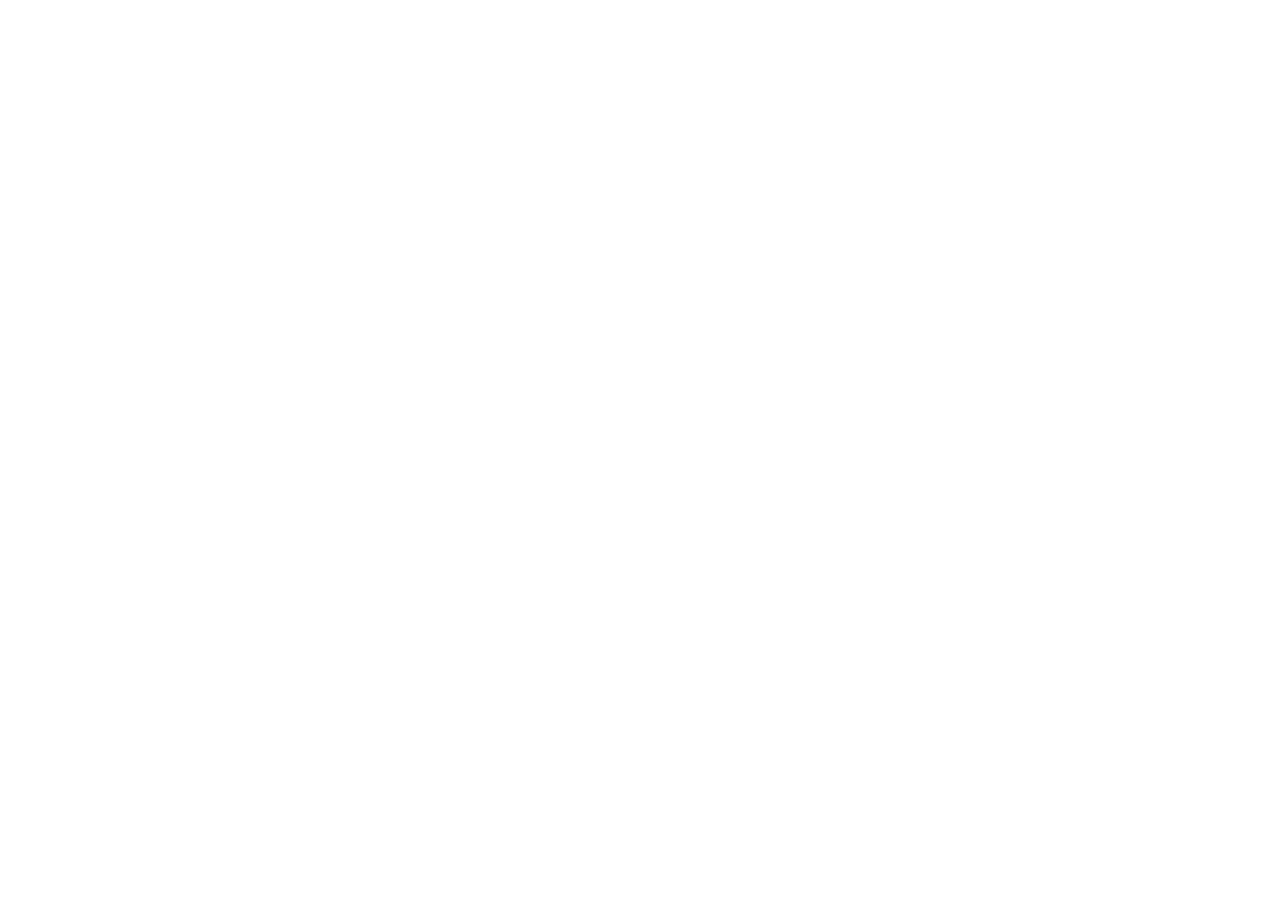
==== src/html/index.html @ c2ffeba8 "Add Starter Kit & images" ====
<!DOCTYPE html>
<html lang="es">

<head>
  <meta charset="UTF-8" />
  <meta name="viewport" content="width=device-width, initial-scale=1" />
  <title>Título</title>
  <!-- Google Fonts
      <link href="https://fonts.googleapis.com/css?family=Roboto&display=swap" rel="stylesheet" />
    -->
  <!-- Icons
    
    -->
  <link rel="stylesheet" href="./assets/css/main.css" />
  <link rel="icon" href="./assets/images/favicon.png" />
</head>

<body>
  <include src="./partials/header.html"></include>
  <include src="./partials/main.html"></include>
  <include src="./partials/footer.html"></include>
  <script src="./assets/js/main.js"></script>
</body>

</html>
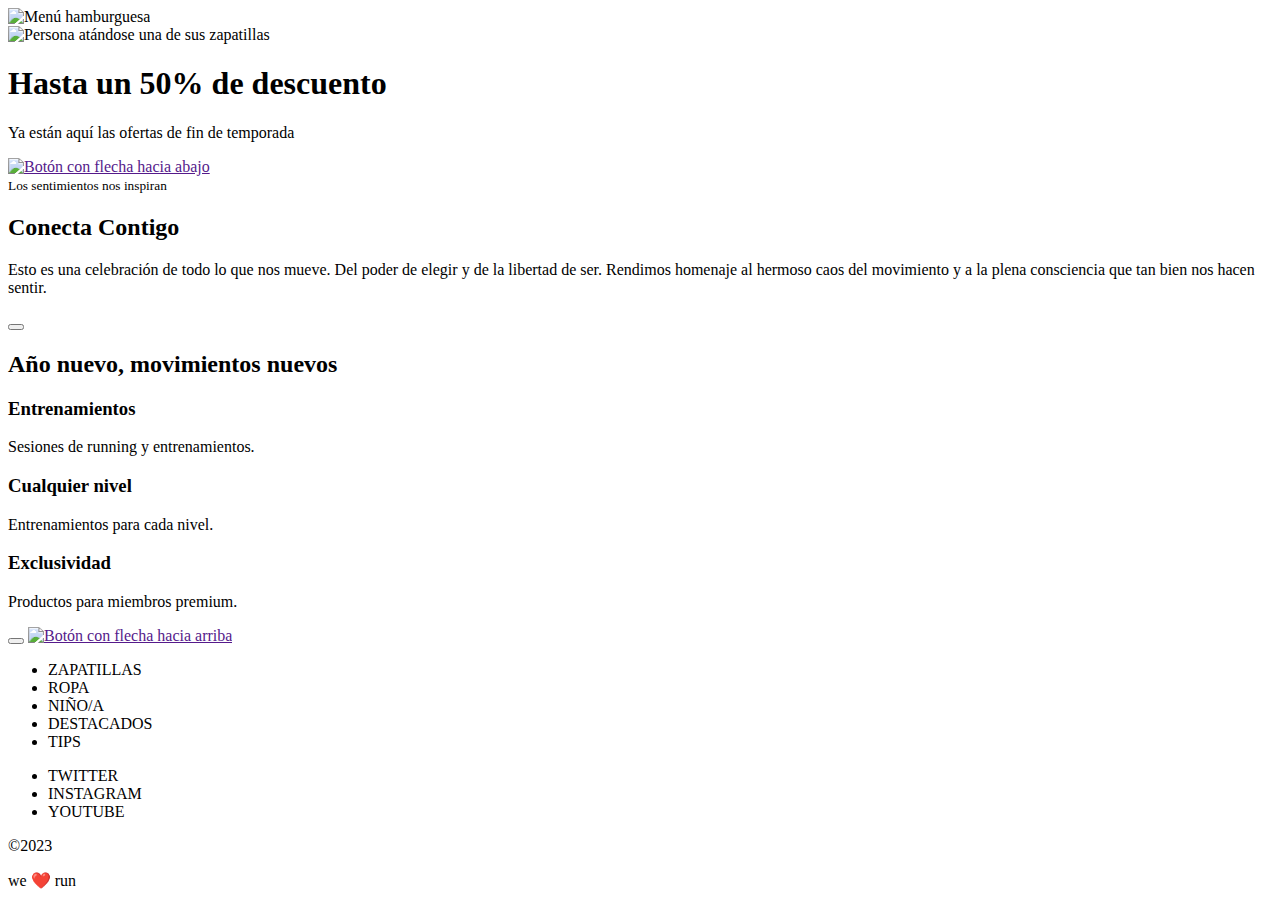
==== commit df15a908: "Add HTML content" ====
--- a/src/html/index.html
+++ b/src/html/index.html
@@ -1,25 +1,95 @@
 <!DOCTYPE html>
 <html lang="es">
-
-<head>
-  <meta charset="UTF-8" />
-  <meta name="viewport" content="width=device-width, initial-scale=1" />
-  <title>Título</title>
-  <!-- Google Fonts
+  <head>
+    <meta charset="UTF-8" />
+    <meta name="viewport" content="width=device-width, initial-scale=1" />
+    <title>Evaluación Bea</title>
+    <!-- Google Fonts
       <link href="https://fonts.googleapis.com/css?family=Roboto&display=swap" rel="stylesheet" />
     -->
-  <!-- Icons
-    
-    -->
-  <link rel="stylesheet" href="./assets/css/main.css" />
-  <link rel="icon" href="./assets/images/favicon.png" />
-</head>
-
-<body>
-  <include src="./partials/header.html"></include>
+    <!-- Icons     -->
+    <link rel="icon" href="./assets/images/run.png" />
+    <link rel="stylesheet" href="./assets/css/main.css" />
+  </head>
+  <body>
+    <header class="header">
+      <img
+        class="header__menu"
+        src="./assets/images/ico-menu.svg"
+        alt="Menú hamburguesa"
+      />
+    </header>
+    <main class="main">
+      <section class="hero">
+        <img
+          class="hero__img"
+          src="./assets/images/cover.jpeg"
+          alt="Persona atándose una de sus zapatillas"
+        />
+        <h1 class="hero__title">Hasta un 50% de descuento</h1>
+        <p class="hero__text">Ya están aquí las ofertas de fin de temporada</p>
+        <a class="hero__link" href="">
+          <img
+            class="hero__button"
+            src="./assets/images/ico-scroll-down.svg"
+            alt="Botón con flecha hacia abajo"
+          />
+        </a>
+      </section>
+      <section class="section1">
+        <small class="section1__small">Los sentimientos nos inspiran</small>
+        <h2 class="section1__title">Conecta Contigo</h2>
+        <p class="section1__text">
+          Esto es una celebración de todo lo que nos mueve. Del poder de elegir
+          y de la libertad de ser. Rendimos homenaje al hermoso caos del
+          movimiento y a la plena consciencia que tan bien nos hacen sentir.
+        </p>
+        <button class="section1__button"></button>
+      </section>
+      <section class="section2">
+        <h2 class="section2__title">Año nuevo, movimientos nuevos</h2>
+        <article class="section2__article">
+          <h3 class="acticle__title">Entrenamientos</h3>
+          <p class="article__text">Sesiones de running y entrenamientos.</p>
+        </article>
+        <article class="section2__article">
+          <h3 class="acticle__title">Cualquier nivel</h3>
+          <p class="article__text">Entrenamientos para cada nivel.</p>
+        </article>
+        <article class="section2__article">
+          <h3 class="acticle__title">Exclusividad</h3>
+          <p class="article__text">Productos para miembros premium.</p>
+        </article>
+        <button class="section2__button"></button>
+        <a href="" class="section2__link">
+          <img
+            src="./assets/images/ico-arrow.svg"
+            alt="Botón con flecha hacia arriba"
+            class="section2__button"
+          />
+        </a>
+      </section>
+    </main>
+    <footer class="footer">
+      <nav class="footer__nav">
+        <ul class="nav__store">
+          <li>ZAPATILLAS</li>
+          <li>ROPA</li>
+          <li>NIÑO/A</li>
+          <li>DESTACADOS</li>
+          <li>TIPS</li>
+        </ul>
+        <ul class="nav__social">
+          <li>TWITTER</li>
+          <li>INSTAGRAM</li>
+          <li>YOUTUBE</li>
+        </ul>
+      </nav>
+      <p class="footer__copy">&copy;2023</p>
+      <p class="footer__text">we ❤️ run</p>
+    </footer>
+    <!-- <include src="./partials/header.html"></include>
   <include src="./partials/main.html"></include>
-  <include src="./partials/footer.html"></include>
-  <script src="./assets/js/main.js"></script>
-</body>
-
-</html>+  <include src="./partials/footer.html"></include> -->
+  </body>
+</html>
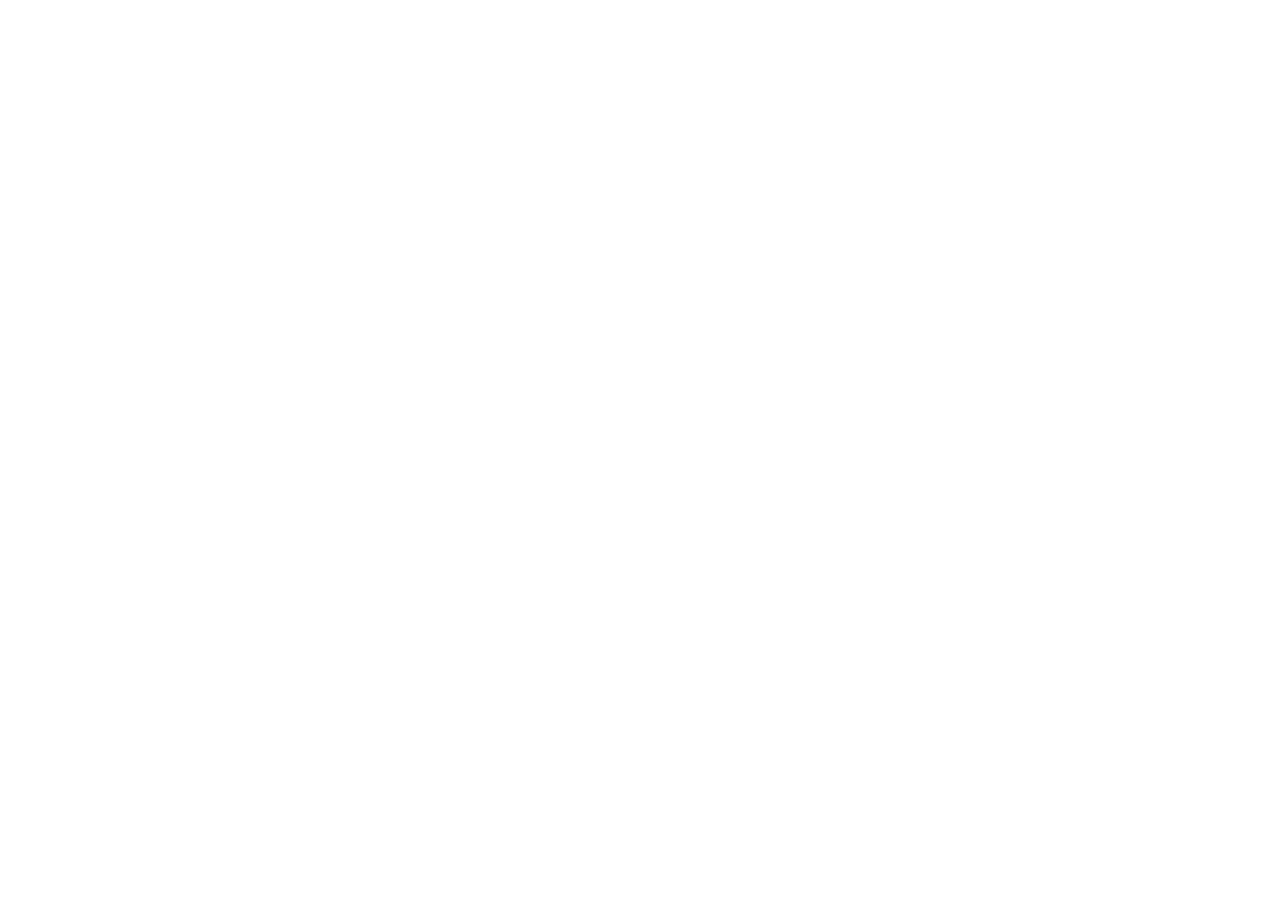
==== commit 38139773: "Add new branch & add variables" ====
--- a/src/html/index.html
+++ b/src/html/index.html
@@ -4,92 +4,22 @@
     <meta charset="UTF-8" />
     <meta name="viewport" content="width=device-width, initial-scale=1" />
     <title>Evaluación Bea</title>
-    <!-- Google Fonts
-      <link href="https://fonts.googleapis.com/css?family=Roboto&display=swap" rel="stylesheet" />
-    -->
-    <!-- Icons     -->
+    <link rel="preconnect" href="https://fonts.googleapis.com" />
+    <link rel="preconnect" href="https://fonts.gstatic.com" crossorigin />
+    <link
+      href="https://fonts.googleapis.com/css2?family=Roboto+Slab:wght@700&family=Roboto:wght@400;500&display=swap"
+      rel="stylesheet"
+    />
+    <script
+      src="https://kit.fontawesome.com/6885363b9f.js"
+      crossorigin="anonymous"
+    ></script>
     <link rel="icon" href="./assets/images/run.png" />
     <link rel="stylesheet" href="./assets/css/main.css" />
   </head>
   <body>
-    <header class="header">
-      <img
-        class="header__menu"
-        src="./assets/images/ico-menu.svg"
-        alt="Menú hamburguesa"
-      />
-    </header>
-    <main class="main">
-      <section class="hero">
-        <img
-          class="hero__img"
-          src="./assets/images/cover.jpeg"
-          alt="Persona atándose una de sus zapatillas"
-        />
-        <h1 class="hero__title">Hasta un 50% de descuento</h1>
-        <p class="hero__text">Ya están aquí las ofertas de fin de temporada</p>
-        <a class="hero__link" href="">
-          <img
-            class="hero__button"
-            src="./assets/images/ico-scroll-down.svg"
-            alt="Botón con flecha hacia abajo"
-          />
-        </a>
-      </section>
-      <section class="section1">
-        <small class="section1__small">Los sentimientos nos inspiran</small>
-        <h2 class="section1__title">Conecta Contigo</h2>
-        <p class="section1__text">
-          Esto es una celebración de todo lo que nos mueve. Del poder de elegir
-          y de la libertad de ser. Rendimos homenaje al hermoso caos del
-          movimiento y a la plena consciencia que tan bien nos hacen sentir.
-        </p>
-        <button class="section1__button"></button>
-      </section>
-      <section class="section2">
-        <h2 class="section2__title">Año nuevo, movimientos nuevos</h2>
-        <article class="section2__article">
-          <h3 class="acticle__title">Entrenamientos</h3>
-          <p class="article__text">Sesiones de running y entrenamientos.</p>
-        </article>
-        <article class="section2__article">
-          <h3 class="acticle__title">Cualquier nivel</h3>
-          <p class="article__text">Entrenamientos para cada nivel.</p>
-        </article>
-        <article class="section2__article">
-          <h3 class="acticle__title">Exclusividad</h3>
-          <p class="article__text">Productos para miembros premium.</p>
-        </article>
-        <button class="section2__button"></button>
-        <a href="" class="section2__link">
-          <img
-            src="./assets/images/ico-arrow.svg"
-            alt="Botón con flecha hacia arriba"
-            class="section2__button"
-          />
-        </a>
-      </section>
-    </main>
-    <footer class="footer">
-      <nav class="footer__nav">
-        <ul class="nav__store">
-          <li>ZAPATILLAS</li>
-          <li>ROPA</li>
-          <li>NIÑO/A</li>
-          <li>DESTACADOS</li>
-          <li>TIPS</li>
-        </ul>
-        <ul class="nav__social">
-          <li>TWITTER</li>
-          <li>INSTAGRAM</li>
-          <li>YOUTUBE</li>
-        </ul>
-      </nav>
-      <p class="footer__copy">&copy;2023</p>
-      <p class="footer__text">we ❤️ run</p>
-    </footer>
-    <!-- <include src="./partials/header.html"></include>
-  <include src="./partials/main.html"></include>
-  <include src="./partials/footer.html"></include> -->
+    <include src="./partials/header.html"></include>
+    <include src="./partials/main.html"></include>
+    <include src="./partials/footer.html"></include>
   </body>
 </html>
